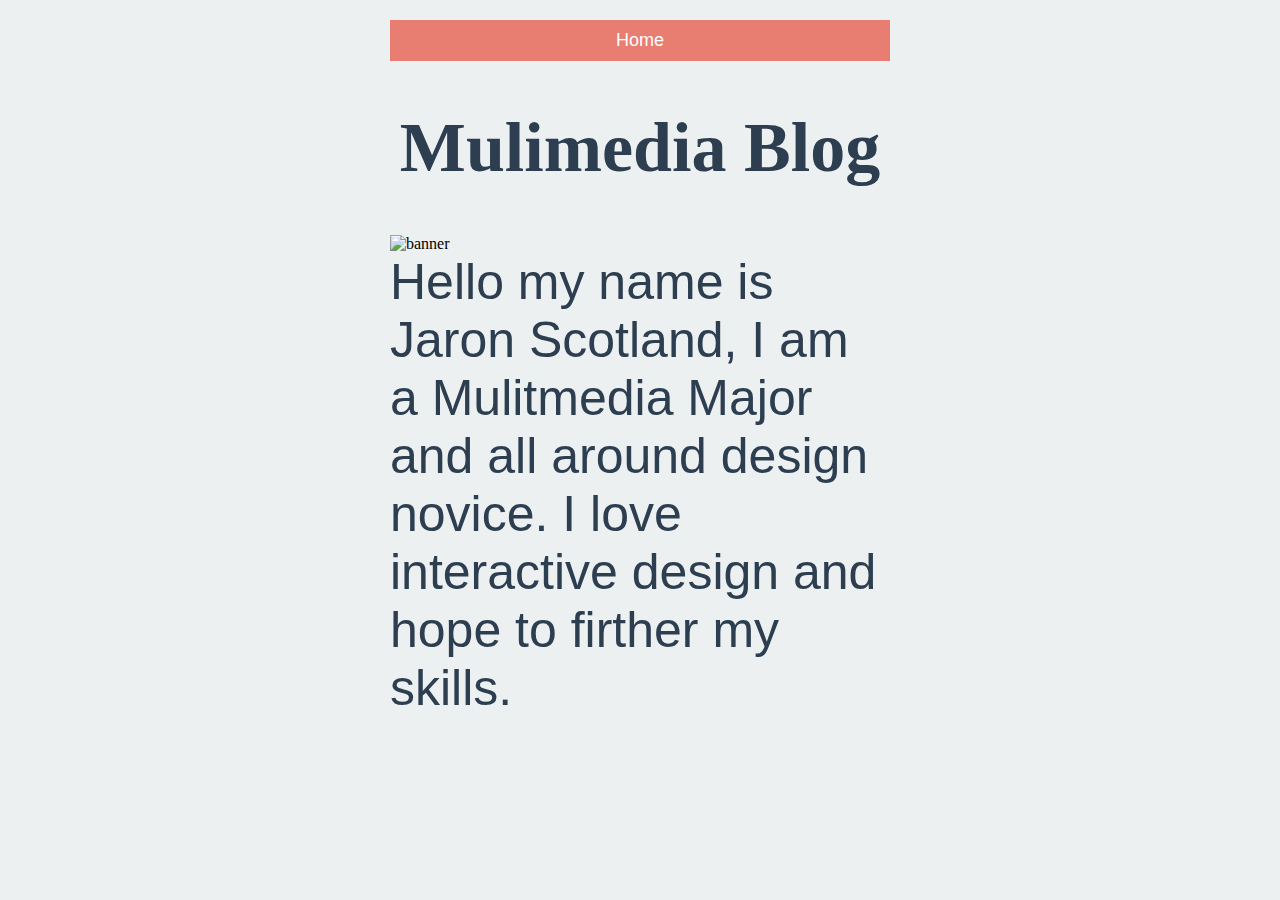
==== Index.html @ ceb80c26 "Add files via upload" ====
<!DOCTYPE html>

<html>
<head>
    <title>Jaron Scotland</title>
    <link href="style.css" rel="stylesheet"/>

<body>
    <nav>
       <a href="Index.html"><li>Home</li></a>
     
    </nav>
    <h1>Mulimedia Blog</h1>
    <img src="lowpolyblue.jpg" alt="banner">
    <section class="Intro">
    <p>Hello my name is Jaron Scotland, I am a Mulitmedia Major and all around design novice. I love interactive design and hope to firther my skills.</p>
    </section>
   
</body>
</html>
---- style.css ----
header {
      text-align: center;
      color: white;
    }
    a:link {
      color:white;
      text-decoration:none;
      font-family:helvetica arial, sans-serif;
      border: 0;
      padding: 10px;
      font-size: 18px;
      text-align: center
    }
    a:hover {
      background:#2980B9;
      color:white;
    }
    a:active {
      color:#9ad1ff;
    }
    a:visited{
      background:#3498DB;
      color:white;
    }
    h1 {
      font-size: 70px;
      color:#2C3E50;
      text-align: center;
    }
    h2 {
      font-size: 40px;
      color:white;
      text-align: center;
       font-family: helvetica;
    }
    section.gall a:link{
      display: block;
      margin: auto;
      border: 7px solid rgba(129,207,224,0.7);
      border-radius: 20px;
      float:left;
      padding:20px;
      
    }
    section.social{
      width: 90px;
      float:right;
      display:inline;
      margin:auto;
      border: 7px solid rgba(129,207,224,0.7);
      border-radius: 20px;
      position: relative;
    }
    section.Intro{
      margin: auto;
      display: block;
      font-size: 50px;
    }
    nav {
      padding: 10px;
      background: rgba(231,76,60,0.7);
      text-align: center;
    }
    li {
      display: inline;
      padding: 0px 10px 0px 10px;
    }
    body {
      max-width:500px;
      padding:20px;
      margin:0 auto;
      background-color:#ECF0F1;
    }
    p{
      font-family: helvetica;
      font-size: inherit;
      margin: auto;
      color: #2C3E50;
    }
    /*input {
      border: 0;
      padding: 10px;
      font-size: 18px;
    }
    input[type="submit"] {
      background:rgba(129,207,224,0.7);
      color: white;
    }*/
    @media (max-width: 500px) {
      h1 {
        font-size: 36px;
        padding: 5px;
      }
      li {
        padding: 5px;
        display: block;
      }
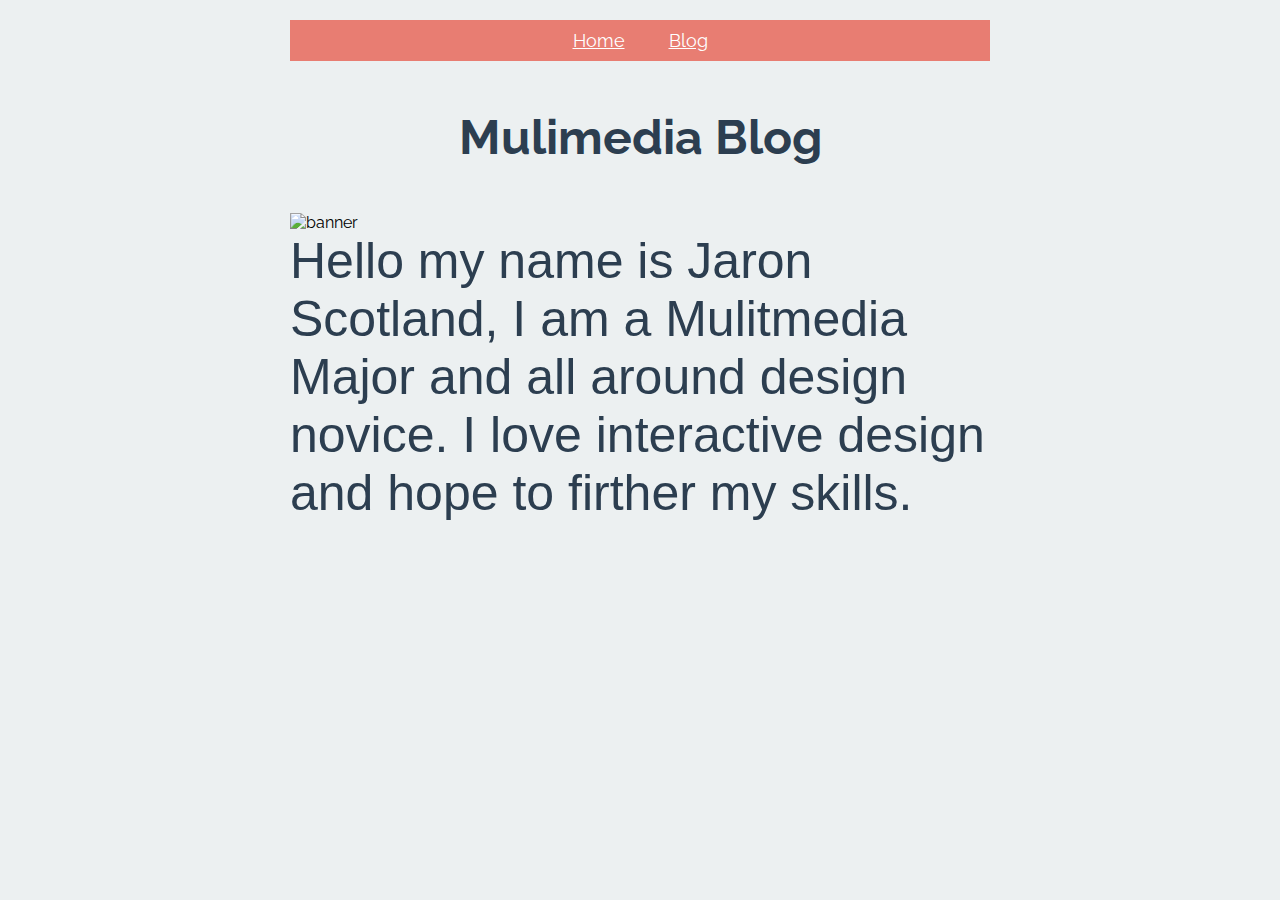
==== commit a25af13b: "Add files via upload" ====
--- a/Index.html
+++ b/Index.html
@@ -4,14 +4,16 @@
 <head>
     <title>Jaron Scotland</title>
     <link href="style.css" rel="stylesheet"/>
+    <link href="https://fonts.googleapis.com/css?family=Maven+Pro|Raleway" rel="stylesheet">
 
 <body>
     <nav>
        <a href="Index.html"><li>Home</li></a>
+        <a href="blogpost1.html"><li>Blog</li></a>
      
     </nav>
     <h1>Mulimedia Blog</h1>
-    <img src="lowpolyblue.jpg" alt="banner">
+    <img src="https://placehold.it/700x60" alt="banner">
     <section class="Intro">
     <p>Hello my name is Jaron Scotland, I am a Mulitmedia Major and all around design novice. I love interactive design and hope to firther my skills.</p>
     </section>
--- a/style.css
+++ b/style.css
@@ -2,10 +2,9 @@
       text-align: center;
       color: white;
     }
-    a:link {
+   nav a:link {
       color:white;
-      text-decoration:none;
-      font-family:helvetica arial, sans-serif;
+      text-decoration:underline;
       border: 0;
       padding: 10px;
       font-size: 18px;
@@ -23,16 +22,29 @@
       color:white;
     }
     h1 {
-      font-size: 70px;
+      font-size: 3em;
       color:#2C3E50;
       text-align: center;
     }
     h2 {
-      font-size: 40px;
+      font-size: 2.5em;
       color:white;
       text-align: center;
-       font-family: helvetica;
     }
+
+h3 {
+    font-size: 2em;
+}
+
+ h1, p{
+     margin-bottom: 1em;
+     margin-top: 1em;
+    }
+
+h1, h2, h3, h4, h5, h6, a, {
+    font-family: 'Maven Pro', sans-serif;
+}
+
     section.gall a:link{
       display: block;
       margin: auto;
@@ -56,6 +68,13 @@
       display: block;
       font-size: 50px;
     }
+
+    section.Blog{
+    margin: auto;
+    display: block;
+    font-size: 1em;
+}
+
     nav {
       padding: 10px;
       background: rgba(231,76,60,0.7);
@@ -66,10 +85,11 @@
       padding: 0px 10px 0px 10px;
     }
     body {
-      max-width:500px;
+      max-width:700px;
       padding:20px;
       margin:0 auto;
       background-color:#ECF0F1;
+      font-family: 'Raleway', sans-serif
     }
     p{
       font-family: helvetica;
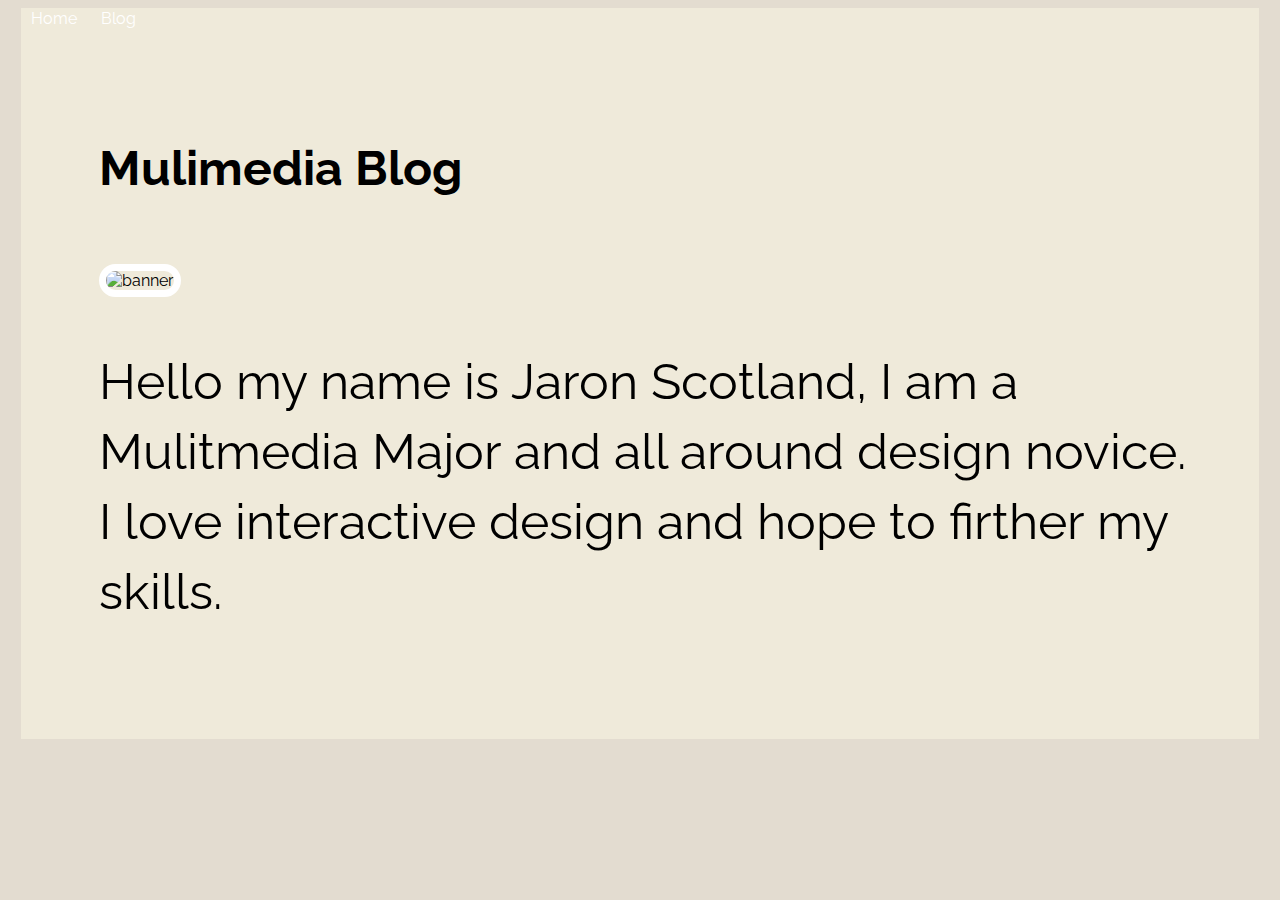
==== commit 8c142b88: "Update Index.html" ====
--- a/Index.html
+++ b/Index.html
@@ -7,16 +7,19 @@
     <link href="https://fonts.googleapis.com/css?family=Maven+Pro|Raleway" rel="stylesheet">
 
 <body>
+    <div id="wrapper">
     <nav>
        <a href="Index.html"><li>Home</li></a>
         <a href="blogpost1.html"><li>Blog</li></a>
      
     </nav>
+    <div id="content">
     <h1>Mulimedia Blog</h1>
     <img src="https://placehold.it/700x60" alt="banner">
     <section class="Intro">
     <p>Hello my name is Jaron Scotland, I am a Mulitmedia Major and all around design novice. I love interactive design and hope to firther my skills.</p>
     </section>
-   
+   </div>
+ </div>       
 </body>
 </html>
--- a/style.css
+++ b/style.css
@@ -1,117 +1,181 @@
 header {
       text-align: center;
+      
+    }
+    
+    body{
+     font-family: 'Raleway', sans-serif;
+     background: #E3DCD0;
+    }
+    
+    a {
       color: white;
+      text-decoration: none;
     }
-   nav a:link {
-      color:white;
-      text-decoration:underline;
-      border: 0;
-      padding: 10px;
-      font-size: 18px;
-      text-align: center
-    }
-    a:hover {
-      background:#2980B9;
-      color:white;
-    }
-    a:active {
-      color:#9ad1ff;
-    }
-    a:visited{
-      background:#3498DB;
-      color:white;
-    }
+    
+    a:hover { 
+    background-color: #8E001C;
+   text-decoration: underline;
+     }
+     
+     a:active {
+    color:#424242;
+    text-decoration: underline;
+     }
+    
     h1 {
       font-size: 3em;
-      color:#2C3E50;
-      text-align: center;
     }
-    h2 {
-      font-size: 2.5em;
-      color:white;
-      text-align: center;
+    
+    h2{
+     font-size: 2em;
     }
-
-h3 {
-    font-size: 2em;
-}
-
- h1, p{
+    
+    h3{
+     font-size: 1.5em;
+    }
+    
+    h1, h2, h3, h4, h5, h6,{
+     font-family: 'Maven Pro', sans-serif;
+    }
+    
+    h1, p{
      margin-bottom: 1em;
      margin-top: 1em;
     }
-
-h1, h2, h3, h4, h5, h6, a, {
-    font-family: 'Maven Pro', sans-serif;
-}
-
-    section.gall a:link{
-      display: block;
-      margin: auto;
-      border: 7px solid rgba(129,207,224,0.7);
+    
+    p, li, h3, blockquote{
+     line-height: 1.4em;
+    }
+    
+    #content {
+     margin:5%;
+     padding-left: 1em;
+     overflow: auto;
+    }
+    
+    #wrapper {width:98%;
+          background-color: rgba(251,247,228,0.5);
+          margin:auto;
+          overflow:auto;}
+    
+    nav li{
+     display: inline;
+     padding: 0px 10px 0px 10px;
+    }
+    
+    nav ul{
+     padding: 10px;
+     background: rgba(0,0,0,0.5);
+     text-align: center;
+    }
+    
+    img {
+      max-width: 100%;
+      margin: 20px 0px 0px 0px;
+      border: 7px solid white;
       border-radius: 20px;
-      float:left;
-      padding:20px;
-      
     }
-    section.social{
-      width: 90px;
-      float:right;
-      display:inline;
-      margin:auto;
-      border: 7px solid rgba(129,207,224,0.7);
-      border-radius: 20px;
-      position: relative;
-    }
-    section.Intro{
+    
+     section.Intro{
       margin: auto;
       display: block;
       font-size: 50px;
     }
 
-    section.Blog{
-    margin: auto;
-    display: block;
-    font-size: 1em;
-}
-
-    nav {
-      padding: 10px;
-      background: rgba(231,76,60,0.7);
-      text-align: center;
+    footer{
+     font-size: 0.7em;
     }
-    li {
-      display: inline;
-      padding: 0px 10px 0px 10px;
+  
+    article {
+      max-width: 500px;
+      padding: 20px;
+      margin: 0 auto;
     }
-    body {
-      max-width:700px;
-      padding:20px;
-      margin:0 auto;
-      background-color:#ECF0F1;
-      font-family: 'Raleway', sans-serif
-    }
-    p{
-      font-family: helvetica;
-      font-size: inherit;
-      margin: auto;
-      color: #2C3E50;
-    }
-    /*input {
-      border: 0;
-      padding: 10px;
-      font-size: 18px;
-    }
-    input[type="submit"] {
-      background:rgba(129,207,224,0.7);
-      color: white;
-    }*/
-    @media (max-width: 500px) {
+    @media (max-width: 40em) {
       h1 {
-        font-size: 36px;
+        font-size: 3em;
         padding: 5px;
       }
       li {
         padding: 5px;
         display: block;
       }
+      
+      #wrapper {width: 90%;}
+      
+      img {
+          width: 95%;
+          }
+      
+/* RESPONSIVE NAV */     
+      
+    @font-face {
+  font-family: "responsivenav";
+  src:url("../icons/responsivenav.eot");
+  src:url("../icons/responsivenav.eot?#iefix") format("embedded-opentype"),
+    url("../icons/responsivenav.ttf") format("truetype"),
+    url("../icons/responsivenav.woff") format("woff"),
+    url("../icons/responsivenav.svg#responsivenav") format("svg");
+  font-weight: normal;
+  font-style: normal;
+}
+
+.nav-toggle {
+  position: fixed;
+  -webkit-font-smoothing: antialiased;
+  -moz-osx-font-smoothing: grayscale;
+  -webkit-touch-callout: none;
+  -webkit-user-select: none;
+  -moz-user-select: none;
+  -ms-user-select: none;
+  user-select: none;
+  text-decoration: none;
+  text-indent: -999px;
+  position: relative;
+  overflow: hidden;
+  width: 70px;
+  height: 55px;
+  float: right;
+}
+
+.nav-toggle:before {
+  color:#8E001C; 
+  font-family: "responsivenav", sans-serif;
+  font-style: normal;
+  font-weight: normal;
+  font-variant: normal;
+  font-size: 28px;
+  text-transform: none;
+  position: absolute;
+  content: "≡";
+  text-indent: 0;
+  text-align: center;
+  line-height: 55px;
+  speak: none;
+  width: 100%;
+  top: 0;
+  left: 0;
+}
+
+.nav-toggle.active::before {
+  font-size: 24px;
+  content:"x";
+}
+
+    }
+    
+    @media (min-width: 70em) {
+    .col-3{
+     float:left;
+       width:30.33%;
+       padding:0px 10px 0px 10px;
+    }
+    
+    img {width: 99%;}
+    
+    footer{
+     clear: both;
+    }
+    
+    }
